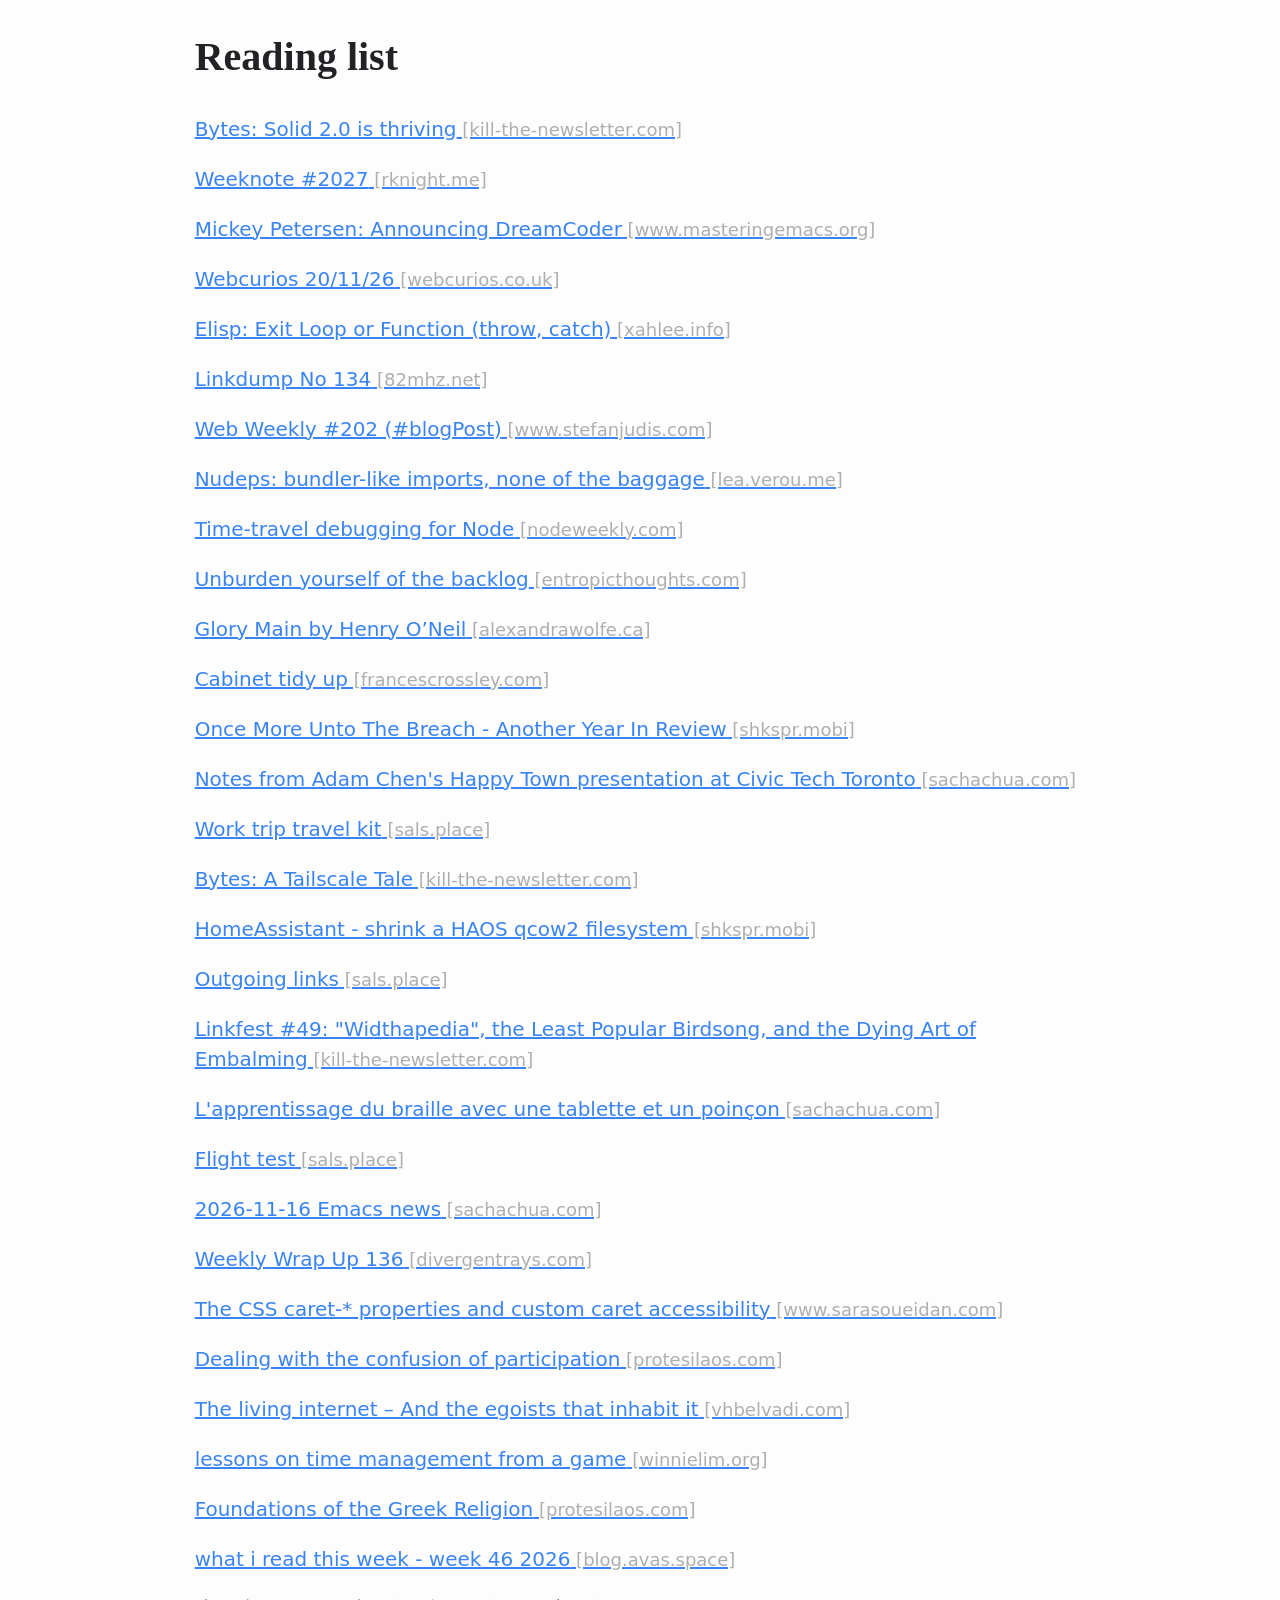
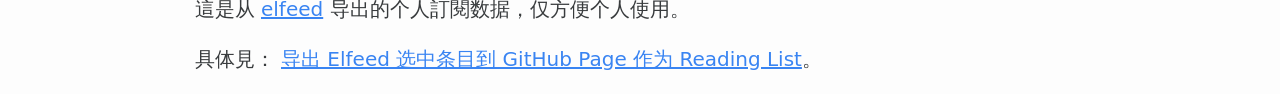
==== index.html @ 520bea1f "update reading list" ====
<!DOCTYPE html>
<html lang="en">
<head>
<!-- 2026-11-22 Sun 00:27 -->
<meta charset="utf-8">
<meta name="viewport" content="width=device-width, initial-scale=1">
<title>Reading list</title>
<meta name="author" content="SpikeLeung">
<meta name="generator" content="Org Mode">
<link rel="stylesheet" href="./main.css" />
</head>
<body class="h-entry">
<div id="content" class="content e-content">
<header>
<h1 class="title p-name">Reading list</h1>
</header><p data-host="kill-the-newsletter.com">
<a href="https://kill-the-newsletter.com/feeds/3hl5jx56nh55vdvwhoh1/entries/5x1cxa712y6iahmy4iqw1hbkxnh6uole3mcn7ac2.html" data-host="kill-the-newsletter.com">Bytes: Solid 2.0 is thriving</a>
</p>
<p data-host="rknight.me">
<a href="https://rknight.me/blog/weeknote-2027/" data-host="rknight.me">Weeknote #2027</a>
</p>
<p data-host="www.masteringemacs.org">
<a href="https://www.masteringemacs.org/article/announcing-dreamcoder?utm_source=newsletter&amp;utm_medium=rss" data-host="www.masteringemacs.org">Mickey Petersen: Announcing DreamCoder</a>
</p>
<p data-host="webcurios.co.uk">
<a href="https://webcurios.co.uk/webcurios-20-11-26/" data-host="webcurios.co.uk">Webcurios 20/11/26</a>
</p>
<p data-host="xahlee.info">
<a href="http://xahlee.info/emacs/emacs/blog.html" data-host="xahlee.info">Elisp: Exit Loop or Function (throw, catch)</a>
</p>
<p data-host="82mhz.net">
<a href="http://82mhz.net/posts/2026/11/linkdump-no-134/" data-host="82mhz.net">Linkdump No 134</a>
</p>
<p data-host="www.stefanjudis.com">
<a href="https://www.stefanjudis.com/blog/web-weekly-202/" data-host="www.stefanjudis.com">Web Weekly #202 (#blogPost)</a>
</p>
<p data-host="lea.verou.me">
<a href="https://lea.verou.me/blog/2026/nudeps/" data-host="lea.verou.me">Nudeps: bundler-like imports, none of the baggage</a>
</p>
<p data-host="nodeweekly.com">
<a href="https://nodeweekly.com/issues/648" data-host="nodeweekly.com">Time-travel debugging for Node</a>
</p>
<p data-host="entropicthoughts.com">
<a href="https://entropicthoughts.com/unburden-yourself-of-the-backlog" data-host="entropicthoughts.com">Unburden yourself of the backlog</a>
</p>
<p data-host="alexandrawolfe.ca">
<a href="https://alexandrawolfe.ca/posts/glory-main-by-henry-oneil" data-host="alexandrawolfe.ca">Glory Main by Henry O’Neil</a>
</p>
<p data-host="francescrossley.com">
<a href="https://francescrossley.com/cabinet-tidy-up/" data-host="francescrossley.com">Cabinet tidy up</a>
</p>
<p data-host="shkspr.mobi">
<a href="https://shkspr.mobi/blog/2026/11/once-more-unto-the-breach-another-year-in-review/" data-host="shkspr.mobi">Once More Unto The Breach - Another Year In Review</a>
</p>
<p data-host="sachachua.com">
<a href="https://sachachua.com/blog/2026/11/notes-from-adam-chen-s-happy-town-presentation-at-civic-tech-toronto/" data-host="sachachua.com">Notes from Adam Chen's Happy Town presentation at Civic Tech Toronto</a>
</p>
<p data-host="sals.place">
<a href="https://sals.place/blog/travel-kit/" data-host="sals.place">Work trip travel kit</a>
</p>
<p data-host="kill-the-newsletter.com">
<a href="https://kill-the-newsletter.com/feeds/3hl5jx56nh55vdvwhoh1/entries/64gxpbbhvpofccp5qnwluwwmjbmgqo1skks4rz2d.html" data-host="kill-the-newsletter.com">Bytes: A Tailscale Tale</a>
</p>
<p data-host="shkspr.mobi">
<a href="https://shkspr.mobi/blog/2026/11/homeassistant-shrink-a-haos-qcow2-filesystem/" data-host="shkspr.mobi">HomeAssistant - shrink a HAOS qcow2 filesystem</a>
</p>
<p data-host="sals.place">
<a href="https://sals.place/blog/outgoing-links/" data-host="sals.place">Outgoing links</a>
</p>
<p data-host="kill-the-newsletter.com">
<a href="https://kill-the-newsletter.com/feeds/3hl5jx56nh55vdvwhoh1/entries/q4ydluico4iup8qbkqp2cnyshdkumldkzavpqzbg.html" data-host="kill-the-newsletter.com">Linkfest #49: "Widthapedia", the Least Popular Birdsong, and the Dying Art of Embalming</a>
</p>
<p data-host="sachachua.com">
<a href="https://sachachua.com/blog/2026/11/l-apprentissage-du-braille-avec-une-tablette-et-un-poincon/" data-host="sachachua.com">L'apprentissage du braille avec une tablette et un poinçon</a>
</p>
<p data-host="sals.place">
<a href="https://sals.place/blog/flight-test/" data-host="sals.place">Flight test</a>
</p>
<p data-host="sachachua.com">
<a href="https://sachachua.com/blog/2026/11/2026-11-16-emacs-news/" data-host="sachachua.com">2026-11-16 Emacs news</a>
</p>
<p data-host="divergentrays.com">
<a href="https://divergentrays.com/blog/posts/2026-11-15-Weekly-Wrap-Up-136.html" data-host="divergentrays.com">Weekly Wrap Up 136</a>
</p>
<p data-host="www.sarasoueidan.com">
<a href="https://www.sarasoueidan.com/blog/caret-styling-accessibility/" data-host="www.sarasoueidan.com">The CSS caret-* properties and custom caret accessibility</a>
</p>
<p data-host="protesilaos.com">
<a href="https://protesilaos.com/commentary/2026-11-16-confusion-participation/" data-host="protesilaos.com">Dealing with the confusion of participation</a>
</p>
<p data-host="vhbelvadi.com">
<a href="https://vhbelvadi.com/the-living-internet" data-host="vhbelvadi.com">The living internet – And the egoists that inhabit it</a>
</p>
<p data-host="winnielim.org">
<a href="https://winnielim.org/journal/lessons-on-time-management-from-a-game/" data-host="winnielim.org">lessons on time management from a game</a>
</p>
<p data-host="protesilaos.com">
<a href="https://protesilaos.com/books/2026-11-15-foundations-greek-religion/" data-host="protesilaos.com">Foundations of the Greek Religion</a>
</p>
<p data-host="blog.avas.space">
<a href="https://blog.avas.space/what-i-read-46-2026/" data-host="blog.avas.space">what i read this week - week 46 2026</a>
</p>

<p>
這是从 <a href="https://github.com/emacs-elfeed/elfeed">elfeed</a> 导出的个人訂閱数据，仅方便个人使用。
</p>


<p>
具体見： <a href="https://taxodium.ink/export-elfeed-selected-entries-to-github-page-as-reading-list.html">导出 Elfeed 选中条目到 GitHub Page 作为 Reading List</a>。
</p>
</div>
</body>
</html>
---- main.css ----
/* Generated from src/colors.ts — do not edit by hand */

:root {
  --uchu-blue-1: oklch(89.66% 0.046 260.67);
  --uchu-blue-2: oklch(80.17% 0.091 258.88);
  --uchu-blue-3: oklch(70.94% 0.136 258.06);
  --uchu-blue-4: oklch(62.39% 0.181 258.33);
  --uchu-blue-5: oklch(54.87% 0.222 260.33);
  --uchu-blue-6: oklch(51.15% 0.204 260.17);
  --uchu-blue-7: oklch(47.36% 0.185 259.89);
  --uchu-blue-8: oklch(43.48% 0.17 260.2);
  --uchu-blue-9: oklch(39.53% 0.15 259.87);
  --uchu-gray-1: oklch(95.57% 0.003 286.35);
  --uchu-gray-2: oklch(92.04% 0.002 197.12);
  --uchu-gray-3: oklch(88.28% 0.003 286.34);
  --uchu-gray-4: oklch(84.68% 0.002 197.12);
  --uchu-gray-5: oklch(80.73% 0.002 247.84);
  --uchu-gray-6: oklch(75.03% 0.002 247.85);
  --uchu-gray-7: oklch(69.01% 0.003 286.32);
  --uchu-gray-8: oklch(63.12% 0.004 219.55);
  --uchu-gray-9: oklch(56.82% 0.004 247.89);
  --uchu-green-1: oklch(93.96% 0.05 148.74);
  --uchu-green-2: oklch(88.77% 0.096 147.71);
  --uchu-green-3: oklch(83.74% 0.139 146.57);
  --uchu-green-4: oklch(79.33% 0.179 145.62);
  --uchu-green-5: oklch(75.23% 0.209 144.64);
  --uchu-green-6: oklch(70.03% 0.194 144.71);
  --uchu-green-7: oklch(64.24% 0.175 144.92);
  --uchu-green-8: oklch(58.83% 0.158 145.05);
  --uchu-green-9: oklch(52.77% 0.138 145.41);
  --uchu-orange-1: oklch(93.83% 0.037 56.93);
  --uchu-orange-2: oklch(88.37% 0.072 55.8);
  --uchu-orange-3: oklch(83.56% 0.107 56.49);
  --uchu-orange-4: oklch(78.75% 0.141 54.32);
  --uchu-orange-5: oklch(74.61% 0.171 51.56);
  --uchu-orange-6: oklch(69.33% 0.157 52.18);
  --uchu-orange-7: oklch(63.8% 0.142 52.1);
  --uchu-orange-8: oklch(58.28% 0.128 52.2);
  --uchu-orange-9: oklch(52.49% 0.113 51.98);
  --uchu-pink-1: oklch(95.8% 0.023 354.27);
  --uchu-pink-2: oklch(92.14% 0.046 352.31);
  --uchu-pink-3: oklch(88.9% 0.066 354.39);
  --uchu-pink-4: oklch(85.43% 0.09 354.1);
  --uchu-pink-5: oklch(82.23% 0.112 355.33);
  --uchu-pink-6: oklch(76.37% 0.101 355.37);
  --uchu-pink-7: oklch(70.23% 0.092 354.96);
  --uchu-pink-8: oklch(64.11% 0.084 353.91);
  --uchu-pink-9: oklch(57.68% 0.074 353.14);
  --uchu-purple-1: oklch(89.1% 0.046 305.24);
  --uchu-purple-2: oklch(78.68% 0.091 305);
  --uchu-purple-3: oklch(68.5% 0.136 303.78);
  --uchu-purple-4: oklch(58.47% 0.181 302.06);
  --uchu-purple-5: oklch(49.39% 0.215 298.31);
  --uchu-purple-6: oklch(46.11% 0.198 298.4);
  --uchu-purple-7: oklch(42.77% 0.181 298.49);
  --uchu-purple-8: oklch(39.46% 0.164 298.29);
  --uchu-purple-9: oklch(36.01% 0.145 298.35);
  --uchu-red-1: oklch(88.98% 0.052 3.28);
  --uchu-red-2: oklch(78.78% 0.109 4.54);
  --uchu-red-3: oklch(69.86% 0.162 7.82);
  --uchu-red-4: oklch(62.73% 0.209 12.37);
  --uchu-red-5: oklch(58.63% 0.231 19.6);
  --uchu-red-6: oklch(54.41% 0.214 19.06);
  --uchu-red-7: oklch(49.95% 0.195 18.34);
  --uchu-red-8: oklch(45.8% 0.177 17.7);
  --uchu-red-9: oklch(41.17% 0.157 16.58);
  --uchu-yellow-1: oklch(97.05% 0.039 91.2);
  --uchu-yellow-2: oklch(95% 0.07 92.39);
  --uchu-yellow-3: oklch(92.76% 0.098 92.58);
  --uchu-yellow-4: oklch(90.92% 0.125 92.56);
  --uchu-yellow-5: oklch(89% 0.146 91.5);
  --uchu-yellow-6: oklch(82.39% 0.133 91.5);
  --uchu-yellow-7: oklch(75.84% 0.122 92.21);
  --uchu-yellow-8: oklch(69.14% 0.109 91.04);
  --uchu-yellow-9: oklch(62.29% 0.097 91.9);
  --uchu-yin-1: oklch(91.87% 0.003 264.54);
  --uchu-yin-2: oklch(84.61% 0.004 286.31);
  --uchu-yin-3: oklch(76.89% 0.004 247.87);
  --uchu-yin-4: oklch(69.17% 0.004 247.88);
  --uchu-yin-5: oklch(61.01% 0.005 271.34);
  --uchu-yin-6: oklch(52.79% 0.005 271.32);
  --uchu-yin-7: oklch(43.87% 0.005 271.3);
  --uchu-yin-8: oklch(35.02% 0.005 236.66);
  --uchu-yin-9: oklch(25.11% 0.006 258.36);
  --uchu-yang: oklch(99.4% 0 0);
  --uchu-yin: oklch(14.38% 0.007 256.88);
}

/* ---------- Light mode (default) ---------- */
:root {
  --bg: var(--uchu-yang);
  --text: var(--uchu-yin-8);
  --title: var(--uchu-yin-9);
  --link: var(--uchu-blue-4);
  --link-visited: var(--uchu-gray-6);
  --host: var(--uchu-purple-3);
}

/* ---------- Dark mode ---------- */
@media (prefers-color-scheme: dark) {
  :root {
    --bg: var(--uchu-yin-8);
    --text: var(--uchu-gray-1);
    --title: var(--uchu-pink-4);
    --link: var(--uchu-pink-5);
    --link-visited: var(--uchu-gray-6);
    --host: var(--uchu-purple-2);
  }
}

/* ---------- Apply variables ---------- */

html {
  color-scheme: light dark;
}

body {
  font-family: system-ui;
  font-size: 1.25rem;
  line-height: 1.5;
  background-color: var(--bg);
  color: var(--text);
  word-break: break-word;
}

@media screen and (width <= 400px) {
  :where(ol,ul) {
    padding-inline-start: 1rem;
  }
}

li {
  margin-block: 1.25rem;
}

body {
  max-width: min(70ch, 100% - 4rem);
  margin-inline: auto;
}

h1, h2, h3, h4, h5, h6 {
  color: var(--title);
  font-family: cursive;
}

a {
  color: var(--link);
  font-weight: 400;


  &:visited {
    color: var(--link-visited);
  }
}

a[data-host]::after {
  content: " [" attr(data-host) "]";
  color: var(--link-visited);
  font-weight: 150;
  font-size: .9em;
}
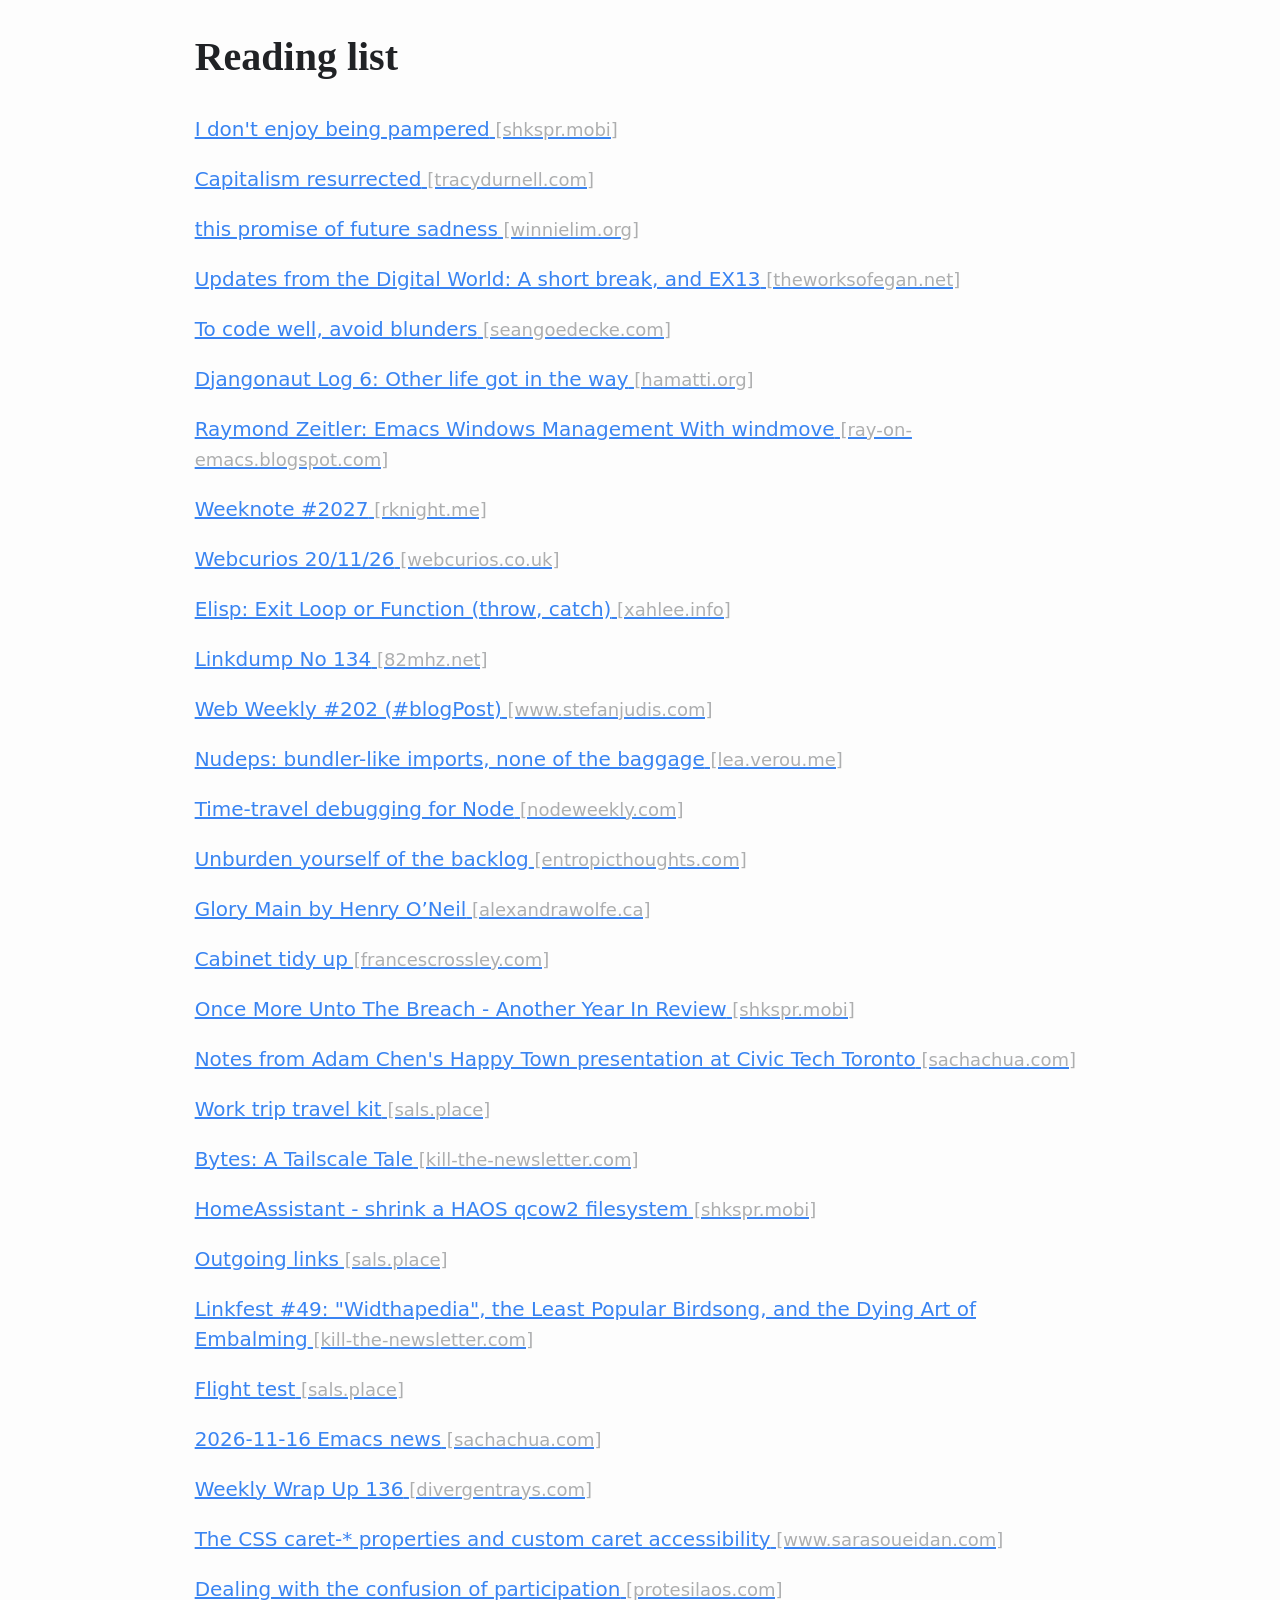
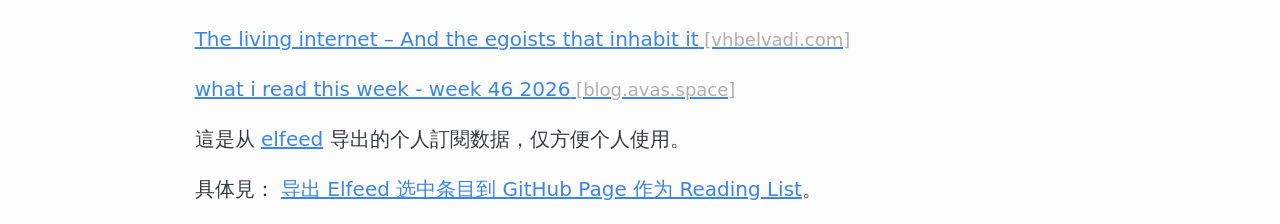
==== commit 865264f3: "update reading list" ====
--- a/index.html
+++ b/index.html
@@ -1,7 +1,7 @@
 <!DOCTYPE html>
 <html lang="en">
 <head>
-<!-- 2026-11-22 Sun 00:27 -->
+<!-- 2026-11-22 Sun 23:47 -->
 <meta charset="utf-8">
 <meta name="viewport" content="width=device-width, initial-scale=1">
 <title>Reading list</title>
@@ -13,14 +13,29 @@
 <div id="content" class="content e-content">
 <header>
 <h1 class="title p-name">Reading list</h1>
-</header><p data-host="kill-the-newsletter.com">
-<a href="https://kill-the-newsletter.com/feeds/3hl5jx56nh55vdvwhoh1/entries/5x1cxa712y6iahmy4iqw1hbkxnh6uole3mcn7ac2.html" data-host="kill-the-newsletter.com">Bytes: Solid 2.0 is thriving</a>
+</header><p data-host="shkspr.mobi">
+<a href="https://shkspr.mobi/blog/2026/11/i-dont-enjoy-being-pampered/" data-host="shkspr.mobi">I don't enjoy being pampered</a>
+</p>
+<p data-host="tracydurnell.com">
+<a href="https://tracydurnell.com/2026/11/21/capitalism-resurrected/" data-host="tracydurnell.com">Capitalism resurrected</a>
+</p>
+<p data-host="winnielim.org">
+<a href="https://winnielim.org/journal/this-promise-of-future-sadness/" data-host="winnielim.org">this promise of future sadness</a>
+</p>
+<p data-host="theworksofegan.net">
+<a href="https://theworksofegan.net/posts/2026-11-21-updates-from-the-digital-world-ex13/" data-host="theworksofegan.net">Updates from the Digital World: A short break, and EX13</a>
+</p>
+<p data-host="seangoedecke.com">
+<a href="https://seangoedecke.com/to-code-well-avoid-blunders/" data-host="seangoedecke.com">To code well, avoid blunders</a>
+</p>
+<p data-host="hamatti.org">
+<a href="https://hamatti.org/posts/djangonaut-log-6-other-life-got-in-the-way/" data-host="hamatti.org">Djangonaut Log 6: Other life got in the way</a>
+</p>
+<p data-host="ray-on-emacs.blogspot.com">
+<a href="https://ray-on-emacs.blogspot.com/2026/11/emacs-windows-management-with-windmove.html" data-host="ray-on-emacs.blogspot.com">Raymond Zeitler: Emacs Windows Management With windmove</a>
 </p>
 <p data-host="rknight.me">
 <a href="https://rknight.me/blog/weeknote-2027/" data-host="rknight.me">Weeknote #2027</a>
-</p>
-<p data-host="www.masteringemacs.org">
-<a href="https://www.masteringemacs.org/article/announcing-dreamcoder?utm_source=newsletter&amp;utm_medium=rss" data-host="www.masteringemacs.org">Mickey Petersen: Announcing DreamCoder</a>
 </p>
 <p data-host="webcurios.co.uk">
 <a href="https://webcurios.co.uk/webcurios-20-11-26/" data-host="webcurios.co.uk">Webcurios 20/11/26</a>
@@ -70,9 +85,6 @@
 <p data-host="kill-the-newsletter.com">
 <a href="https://kill-the-newsletter.com/feeds/3hl5jx56nh55vdvwhoh1/entries/q4ydluico4iup8qbkqp2cnyshdkumldkzavpqzbg.html" data-host="kill-the-newsletter.com">Linkfest #49: "Widthapedia", the Least Popular Birdsong, and the Dying Art of Embalming</a>
 </p>
-<p data-host="sachachua.com">
-<a href="https://sachachua.com/blog/2026/11/l-apprentissage-du-braille-avec-une-tablette-et-un-poincon/" data-host="sachachua.com">L'apprentissage du braille avec une tablette et un poinçon</a>
-</p>
 <p data-host="sals.place">
 <a href="https://sals.place/blog/flight-test/" data-host="sals.place">Flight test</a>
 </p>
@@ -91,12 +103,6 @@
 <p data-host="vhbelvadi.com">
 <a href="https://vhbelvadi.com/the-living-internet" data-host="vhbelvadi.com">The living internet – And the egoists that inhabit it</a>
 </p>
-<p data-host="winnielim.org">
-<a href="https://winnielim.org/journal/lessons-on-time-management-from-a-game/" data-host="winnielim.org">lessons on time management from a game</a>
-</p>
-<p data-host="protesilaos.com">
-<a href="https://protesilaos.com/books/2026-11-15-foundations-greek-religion/" data-host="protesilaos.com">Foundations of the Greek Religion</a>
-</p>
 <p data-host="blog.avas.space">
 <a href="https://blog.avas.space/what-i-read-46-2026/" data-host="blog.avas.space">what i read this week - week 46 2026</a>
 </p>
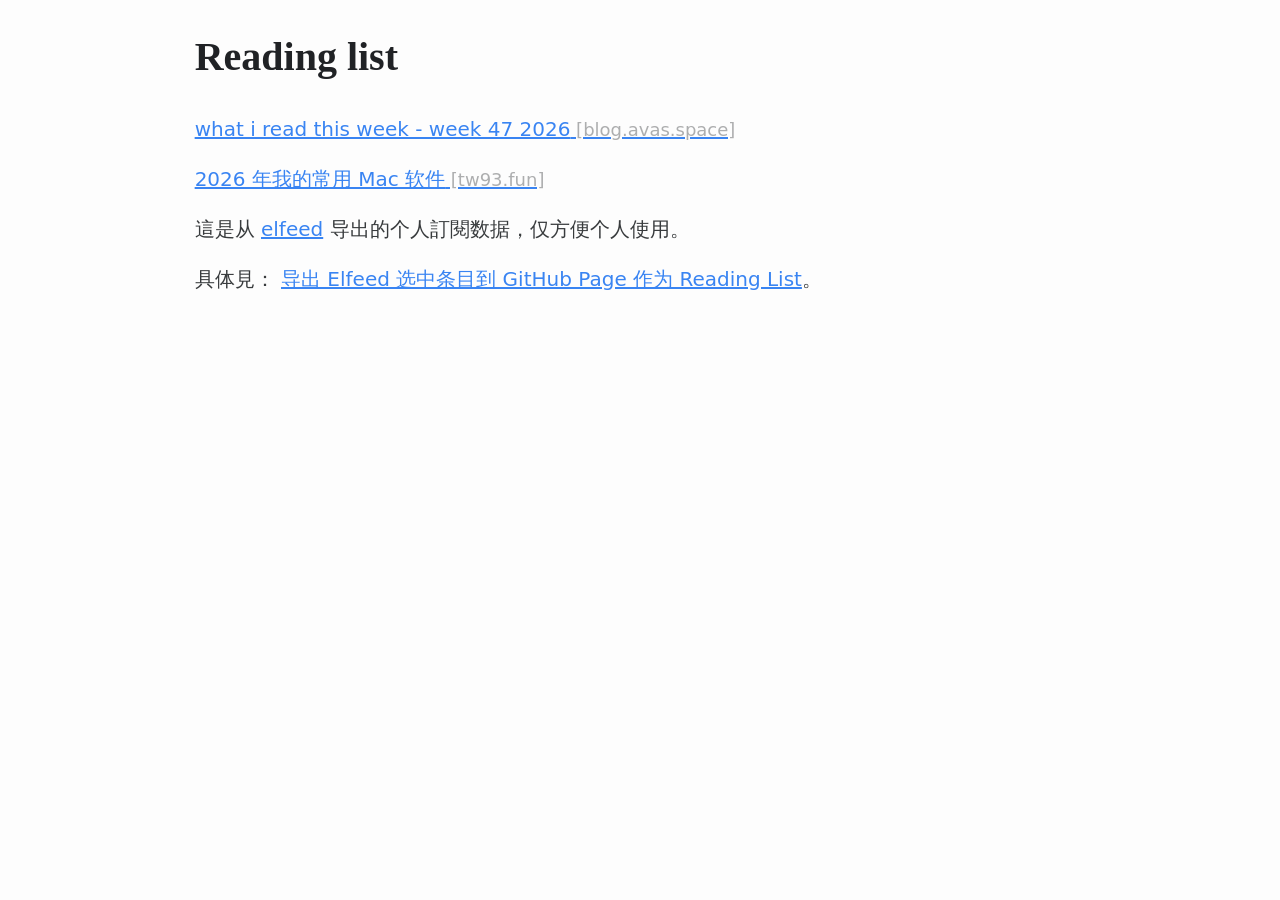
==== commit 8055bb61: "update reading list" ====
--- a/index.html
+++ b/index.html
@@ -1,7 +1,7 @@
 <!DOCTYPE html>
 <html lang="en">
 <head>
-<!-- 2026-11-22 Sun 23:47 -->
+<!-- 2026-11-23 Mon 22:57 -->
 <meta charset="utf-8">
 <meta name="viewport" content="width=device-width, initial-scale=1">
 <title>Reading list</title>
@@ -13,98 +13,11 @@
 <div id="content" class="content e-content">
 <header>
 <h1 class="title p-name">Reading list</h1>
-</header><p data-host="shkspr.mobi">
-<a href="https://shkspr.mobi/blog/2026/11/i-dont-enjoy-being-pampered/" data-host="shkspr.mobi">I don't enjoy being pampered</a>
+</header><p data-host="blog.avas.space">
+<a href="https://blog.avas.space/what-i-read-47-2026/" data-host="blog.avas.space">what i read this week - week 47 2026</a>
 </p>
-<p data-host="tracydurnell.com">
-<a href="https://tracydurnell.com/2026/11/21/capitalism-resurrected/" data-host="tracydurnell.com">Capitalism resurrected</a>
-</p>
-<p data-host="winnielim.org">
-<a href="https://winnielim.org/journal/this-promise-of-future-sadness/" data-host="winnielim.org">this promise of future sadness</a>
-</p>
-<p data-host="theworksofegan.net">
-<a href="https://theworksofegan.net/posts/2026-11-21-updates-from-the-digital-world-ex13/" data-host="theworksofegan.net">Updates from the Digital World: A short break, and EX13</a>
-</p>
-<p data-host="seangoedecke.com">
-<a href="https://seangoedecke.com/to-code-well-avoid-blunders/" data-host="seangoedecke.com">To code well, avoid blunders</a>
-</p>
-<p data-host="hamatti.org">
-<a href="https://hamatti.org/posts/djangonaut-log-6-other-life-got-in-the-way/" data-host="hamatti.org">Djangonaut Log 6: Other life got in the way</a>
-</p>
-<p data-host="ray-on-emacs.blogspot.com">
-<a href="https://ray-on-emacs.blogspot.com/2026/11/emacs-windows-management-with-windmove.html" data-host="ray-on-emacs.blogspot.com">Raymond Zeitler: Emacs Windows Management With windmove</a>
-</p>
-<p data-host="rknight.me">
-<a href="https://rknight.me/blog/weeknote-2027/" data-host="rknight.me">Weeknote #2027</a>
-</p>
-<p data-host="webcurios.co.uk">
-<a href="https://webcurios.co.uk/webcurios-20-11-26/" data-host="webcurios.co.uk">Webcurios 20/11/26</a>
-</p>
-<p data-host="xahlee.info">
-<a href="http://xahlee.info/emacs/emacs/blog.html" data-host="xahlee.info">Elisp: Exit Loop or Function (throw, catch)</a>
-</p>
-<p data-host="82mhz.net">
-<a href="http://82mhz.net/posts/2026/11/linkdump-no-134/" data-host="82mhz.net">Linkdump No 134</a>
-</p>
-<p data-host="www.stefanjudis.com">
-<a href="https://www.stefanjudis.com/blog/web-weekly-202/" data-host="www.stefanjudis.com">Web Weekly #202 (#blogPost)</a>
-</p>
-<p data-host="lea.verou.me">
-<a href="https://lea.verou.me/blog/2026/nudeps/" data-host="lea.verou.me">Nudeps: bundler-like imports, none of the baggage</a>
-</p>
-<p data-host="nodeweekly.com">
-<a href="https://nodeweekly.com/issues/648" data-host="nodeweekly.com">Time-travel debugging for Node</a>
-</p>
-<p data-host="entropicthoughts.com">
-<a href="https://entropicthoughts.com/unburden-yourself-of-the-backlog" data-host="entropicthoughts.com">Unburden yourself of the backlog</a>
-</p>
-<p data-host="alexandrawolfe.ca">
-<a href="https://alexandrawolfe.ca/posts/glory-main-by-henry-oneil" data-host="alexandrawolfe.ca">Glory Main by Henry O’Neil</a>
-</p>
-<p data-host="francescrossley.com">
-<a href="https://francescrossley.com/cabinet-tidy-up/" data-host="francescrossley.com">Cabinet tidy up</a>
-</p>
-<p data-host="shkspr.mobi">
-<a href="https://shkspr.mobi/blog/2026/11/once-more-unto-the-breach-another-year-in-review/" data-host="shkspr.mobi">Once More Unto The Breach - Another Year In Review</a>
-</p>
-<p data-host="sachachua.com">
-<a href="https://sachachua.com/blog/2026/11/notes-from-adam-chen-s-happy-town-presentation-at-civic-tech-toronto/" data-host="sachachua.com">Notes from Adam Chen's Happy Town presentation at Civic Tech Toronto</a>
-</p>
-<p data-host="sals.place">
-<a href="https://sals.place/blog/travel-kit/" data-host="sals.place">Work trip travel kit</a>
-</p>
-<p data-host="kill-the-newsletter.com">
-<a href="https://kill-the-newsletter.com/feeds/3hl5jx56nh55vdvwhoh1/entries/64gxpbbhvpofccp5qnwluwwmjbmgqo1skks4rz2d.html" data-host="kill-the-newsletter.com">Bytes: A Tailscale Tale</a>
-</p>
-<p data-host="shkspr.mobi">
-<a href="https://shkspr.mobi/blog/2026/11/homeassistant-shrink-a-haos-qcow2-filesystem/" data-host="shkspr.mobi">HomeAssistant - shrink a HAOS qcow2 filesystem</a>
-</p>
-<p data-host="sals.place">
-<a href="https://sals.place/blog/outgoing-links/" data-host="sals.place">Outgoing links</a>
-</p>
-<p data-host="kill-the-newsletter.com">
-<a href="https://kill-the-newsletter.com/feeds/3hl5jx56nh55vdvwhoh1/entries/q4ydluico4iup8qbkqp2cnyshdkumldkzavpqzbg.html" data-host="kill-the-newsletter.com">Linkfest #49: "Widthapedia", the Least Popular Birdsong, and the Dying Art of Embalming</a>
-</p>
-<p data-host="sals.place">
-<a href="https://sals.place/blog/flight-test/" data-host="sals.place">Flight test</a>
-</p>
-<p data-host="sachachua.com">
-<a href="https://sachachua.com/blog/2026/11/2026-11-16-emacs-news/" data-host="sachachua.com">2026-11-16 Emacs news</a>
-</p>
-<p data-host="divergentrays.com">
-<a href="https://divergentrays.com/blog/posts/2026-11-15-Weekly-Wrap-Up-136.html" data-host="divergentrays.com">Weekly Wrap Up 136</a>
-</p>
-<p data-host="www.sarasoueidan.com">
-<a href="https://www.sarasoueidan.com/blog/caret-styling-accessibility/" data-host="www.sarasoueidan.com">The CSS caret-* properties and custom caret accessibility</a>
-</p>
-<p data-host="protesilaos.com">
-<a href="https://protesilaos.com/commentary/2026-11-16-confusion-participation/" data-host="protesilaos.com">Dealing with the confusion of participation</a>
-</p>
-<p data-host="vhbelvadi.com">
-<a href="https://vhbelvadi.com/the-living-internet" data-host="vhbelvadi.com">The living internet – And the egoists that inhabit it</a>
-</p>
-<p data-host="blog.avas.space">
-<a href="https://blog.avas.space/what-i-read-46-2026/" data-host="blog.avas.space">what i read this week - week 46 2026</a>
+<p data-host="tw93.fun">
+<a href="https://tw93.fun/2026-11-23/mac-apps.html" data-host="tw93.fun">2026 年我的常用 Mac 软件</a>
 </p>
 
 <p>
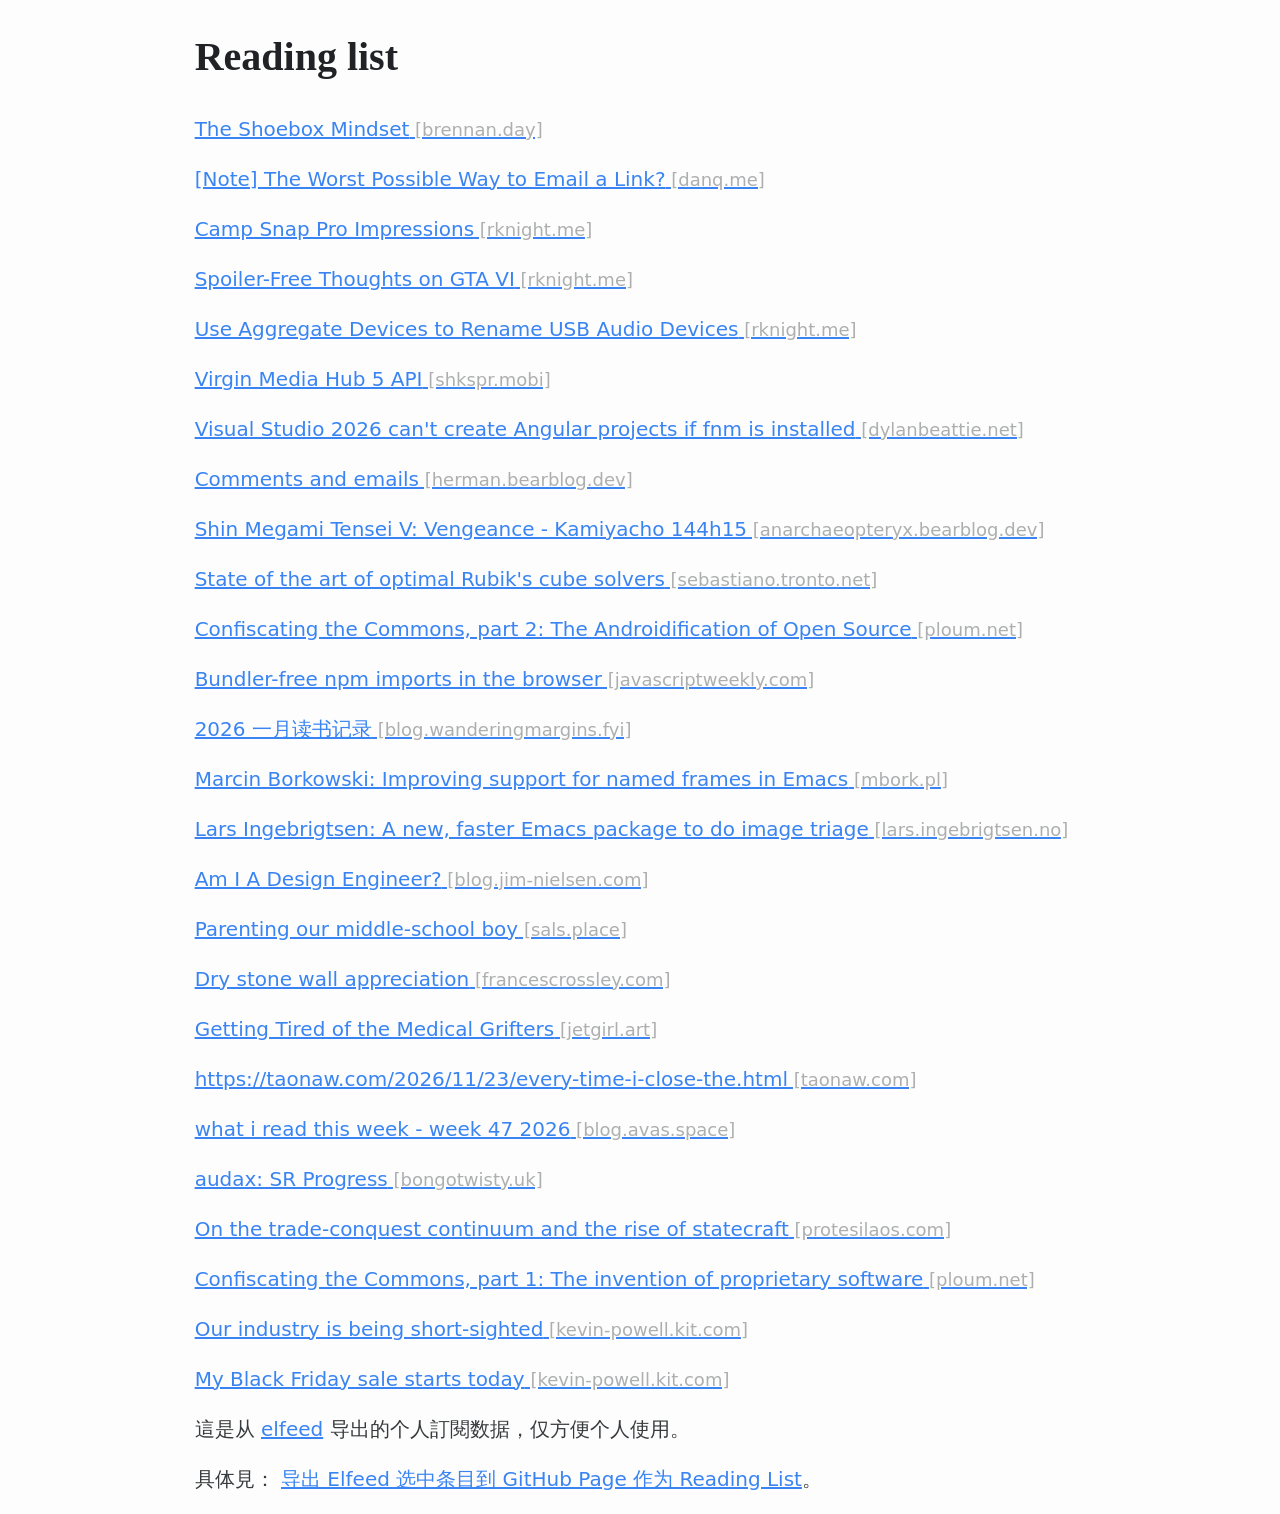
==== commit dc174a44: "update reading list" ====
--- a/index.html
+++ b/index.html
@@ -1,7 +1,7 @@
 <!DOCTYPE html>
 <html lang="en">
 <head>
-<!-- 2026-11-23 Mon 22:57 -->
+<!-- 2026-11-24 Tue 22:02 -->
 <meta charset="utf-8">
 <meta name="viewport" content="width=device-width, initial-scale=1">
 <title>Reading list</title>
@@ -13,11 +13,83 @@
 <div id="content" class="content e-content">
 <header>
 <h1 class="title p-name">Reading list</h1>
-</header><p data-host="blog.avas.space">
+</header><p data-host="brennan.day">
+<a href="https://brennan.day/the-shoebox-mindset/" data-host="brennan.day">The Shoebox Mindset</a>
+</p>
+<p data-host="danq.me">
+<a href="https://danq.me/2026/11/24/worst-way-to-email-a-link/" data-host="danq.me">[Note] The Worst Possible Way to Email a Link?</a>
+</p>
+<p data-host="rknight.me">
+<a href="https://rknight.me/blog/camp-snap-pro-impressions/" data-host="rknight.me">Camp Snap Pro Impressions</a>
+</p>
+<p data-host="rknight.me">
+<a href="https://rknight.me/blog/spoilerfree-thoughts-on-gta-vi/" data-host="rknight.me">Spoiler-Free Thoughts on GTA VI</a>
+</p>
+<p data-host="rknight.me">
+<a href="https://rknight.me/blog/use-aggregate-devices-to-rename-usb-audio-devices/" data-host="rknight.me">Use Aggregate Devices to Rename USB Audio Devices</a>
+</p>
+<p data-host="shkspr.mobi">
+<a href="https://shkspr.mobi/blog/2026/11/virgin-media-hub-5-api/" data-host="shkspr.mobi">Virgin Media Hub 5 API</a>
+</p>
+<p data-host="dylanbeattie.net">
+<a href="https://dylanbeattie.net/2026/11/24/visual-studio-2026-can-t-create-angular-projects-if-fnm-is-installed.html" data-host="dylanbeattie.net">Visual Studio 2026 can't create Angular projects if fnm is installed</a>
+</p>
+<p data-host="herman.bearblog.dev">
+<a href="https://herman.bearblog.dev/comments-and-emails/" data-host="herman.bearblog.dev">Comments and emails</a>
+</p>
+<p data-host="anarchaeopteryx.bearblog.dev">
+<a href="https://anarchaeopteryx.bearblog.dev/2026-11-23-smtvv/" data-host="anarchaeopteryx.bearblog.dev">Shin Megami Tensei V: Vengeance - Kamiyacho 144h15</a>
+</p>
+<p data-host="sebastiano.tronto.net">
+<a href="https://sebastiano.tronto.net/blog/2026-11-24-cube-solvers" data-host="sebastiano.tronto.net">State of the art of optimal Rubik's cube solvers</a>
+</p>
+<p data-host="ploum.net">
+<a href="https://ploum.net/2026-11-24-androidification.html" data-host="ploum.net">Confiscating the Commons, part 2: The Androidification of Open Source</a>
+</p>
+<p data-host="javascriptweekly.com">
+<a href="https://javascriptweekly.com/issues/812" data-host="javascriptweekly.com">Bundler-free npm imports in the browser</a>
+</p>
+<p data-host="blog.wanderingmargins.fyi">
+<a href="https://blog.wanderingmargins.fyi/posts/readinglog-202601/" data-host="blog.wanderingmargins.fyi">2026 一月读书记录</a>
+</p>
+<p data-host="mbork.pl">
+<a href="https://mbork.pl/2026-11-23_Improving_support_for_named_frames_in_Emacs" data-host="mbork.pl">Marcin Borkowski: Improving support for named frames in Emacs</a>
+</p>
+<p data-host="lars.ingebrigtsen.no">
+<a href="https://lars.ingebrigtsen.no/2026/11/23/a-new-faster-emacs-package-to-do-image-triage/" data-host="lars.ingebrigtsen.no">Lars Ingebrigtsen: A new, faster Emacs package to do image triage</a>
+</p>
+<p data-host="blog.jim-nielsen.com">
+<a href="https://blog.jim-nielsen.com/2026/am-i-a-design-engineer/" data-host="blog.jim-nielsen.com">Am I A Design Engineer?</a>
+</p>
+<p data-host="sals.place">
+<a href="https://sals.place/blog/parenting-middle-school-boy/" data-host="sals.place">Parenting our middle-school boy</a>
+</p>
+<p data-host="francescrossley.com">
+<a href="https://francescrossley.com/dry-stone-wall-appreciation/" data-host="francescrossley.com">Dry stone wall appreciation</a>
+</p>
+<p data-host="jetgirl.art">
+<a href="https://jetgirl.art/getting-tired-of-the-medical-grifters/" data-host="jetgirl.art">Getting Tired of the Medical Grifters</a>
+</p>
+<p data-host="taonaw.com">
+<a href="https://taonaw.com/2026/11/23/every-time-i-close-the.html" data-host="taonaw.com">https://taonaw.com/2026/11/23/every-time-i-close-the.html</a>
+</p>
+<p data-host="blog.avas.space">
 <a href="https://blog.avas.space/what-i-read-47-2026/" data-host="blog.avas.space">what i read this week - week 47 2026</a>
 </p>
-<p data-host="tw93.fun">
-<a href="https://tw93.fun/2026-11-23/mac-apps.html" data-host="tw93.fun">2026 年我的常用 Mac 软件</a>
+<p data-host="bongotwisty.uk">
+<a href="https://bongotwisty.uk/november_2026_sr_progress/" data-host="bongotwisty.uk">audax: SR Progress</a>
+</p>
+<p data-host="protesilaos.com">
+<a href="https://protesilaos.com/politics/2026-11-23-trade-conquest-continuum-statecraft/" data-host="protesilaos.com">On the trade-conquest continuum and the rise of statecraft</a>
+</p>
+<p data-host="ploum.net">
+<a href="https://ploum.net/2026-11-23-invention_proprietary_software.html" data-host="ploum.net">Confiscating the Commons, part 1: The invention of proprietary software</a>
+</p>
+<p data-host="kevin-powell.kit.com">
+<a href="https://kevin-powell.kit.com/posts/our-industry-is-being-short-sighted" data-host="kevin-powell.kit.com">Our industry is being short-sighted</a>
+</p>
+<p data-host="kevin-powell.kit.com">
+<a href="https://kevin-powell.kit.com/posts/my-black-friday-sale-starts-today" data-host="kevin-powell.kit.com">My Black Friday sale starts today</a>
 </p>
 
 <p>
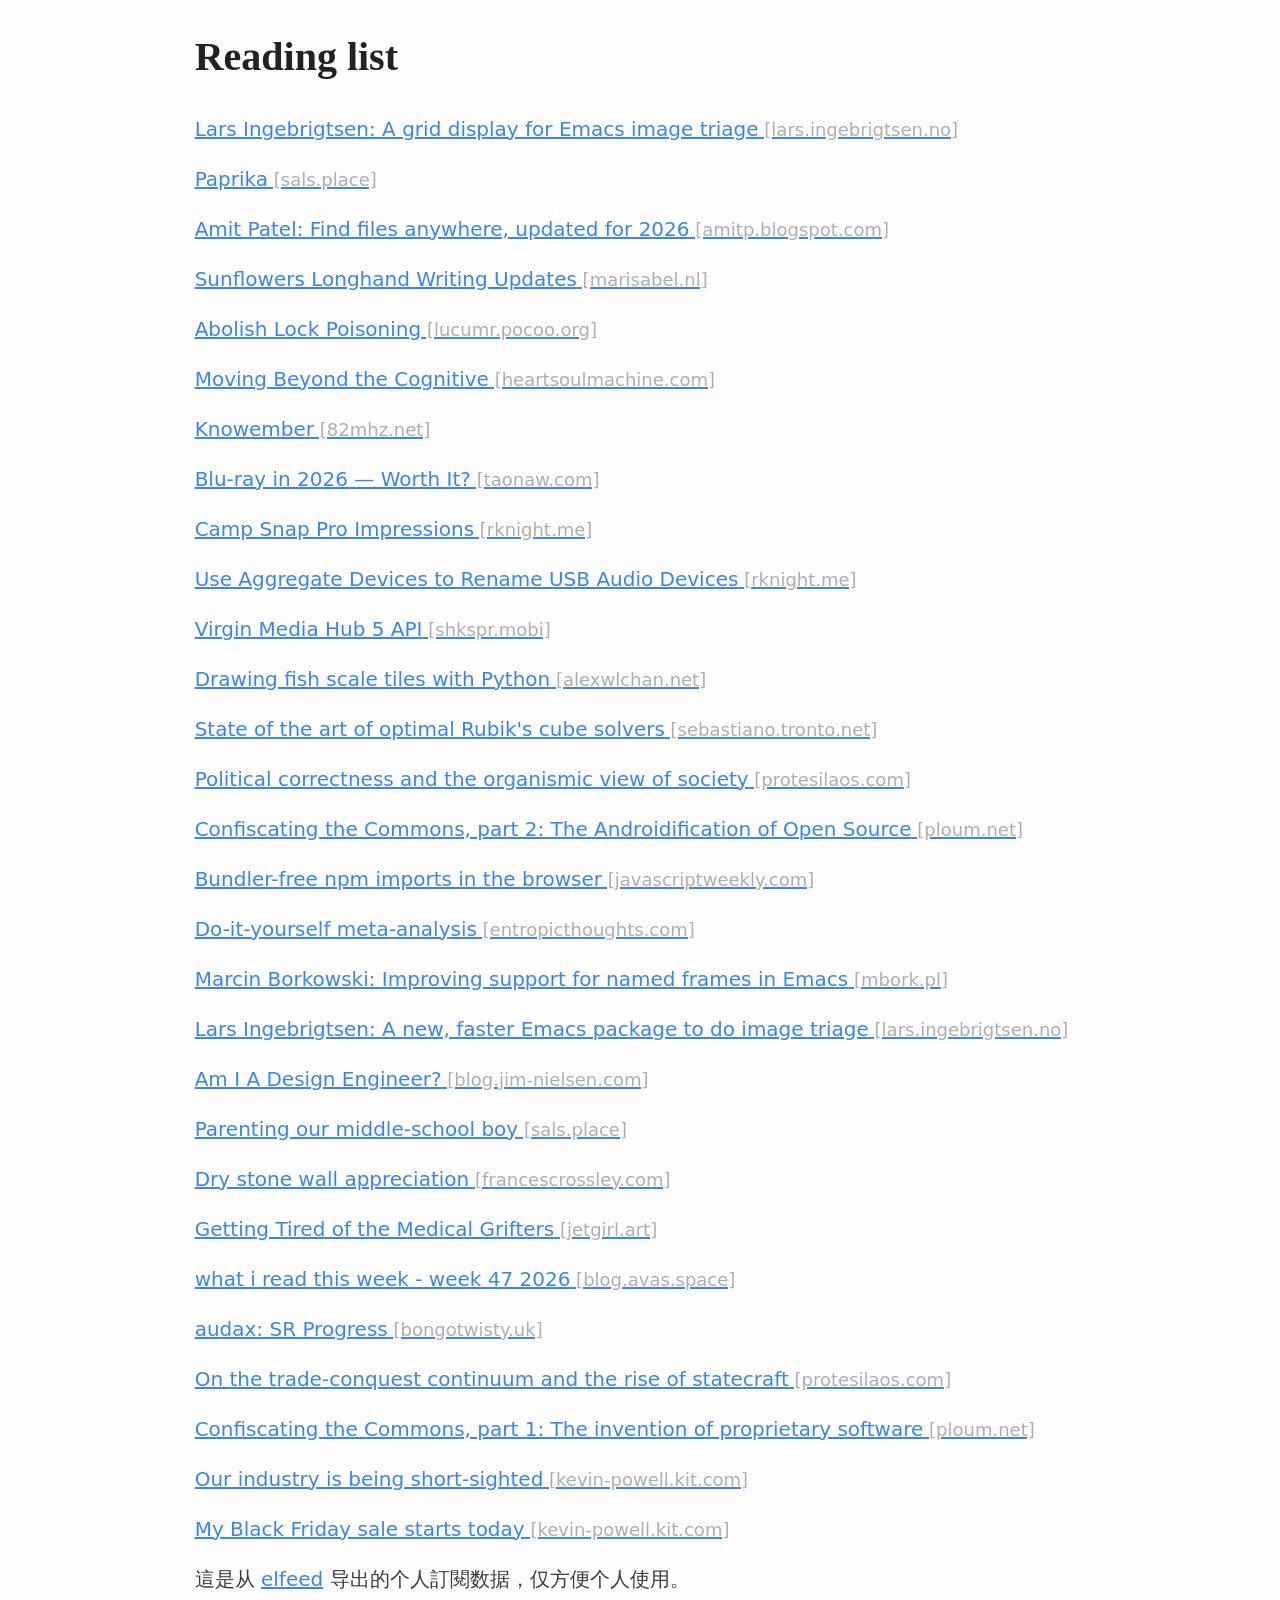
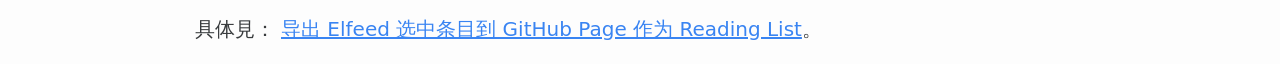
==== commit b7e95ed4: "update reading list" ====
--- a/index.html
+++ b/index.html
@@ -1,7 +1,7 @@
 <!DOCTYPE html>
 <html lang="en">
 <head>
-<!-- 2026-11-24 Tue 22:02 -->
+<!-- 2026-11-25 Wed 21:46 -->
 <meta charset="utf-8">
 <meta name="viewport" content="width=device-width, initial-scale=1">
 <title>Reading list</title>
@@ -13,17 +13,32 @@
 <div id="content" class="content e-content">
 <header>
 <h1 class="title p-name">Reading list</h1>
-</header><p data-host="brennan.day">
-<a href="https://brennan.day/the-shoebox-mindset/" data-host="brennan.day">The Shoebox Mindset</a>
+</header><p data-host="lars.ingebrigtsen.no">
+<a href="https://lars.ingebrigtsen.no/2026/11/25/a-grid-display-for-emacs-image-triage/" data-host="lars.ingebrigtsen.no">Lars Ingebrigtsen: A grid display for Emacs image triage</a>
 </p>
-<p data-host="danq.me">
-<a href="https://danq.me/2026/11/24/worst-way-to-email-a-link/" data-host="danq.me">[Note] The Worst Possible Way to Email a Link?</a>
+<p data-host="sals.place">
+<a href="https://sals.place/blog/paprika-again/" data-host="sals.place">Paprika</a>
+</p>
+<p data-host="amitp.blogspot.com">
+<a href="https://amitp.blogspot.com/2026/11/find-files-anywhere-updated-for-2026.html" data-host="amitp.blogspot.com">Amit Patel: Find files anywhere, updated for 2026</a>
+</p>
+<p data-host="marisabel.nl">
+<a href="https://marisabel.nl/public/blog/Sunflowers_Longhand_Writing_Updates" data-host="marisabel.nl">Sunflowers Longhand Writing Updates</a>
+</p>
+<p data-host="lucumr.pocoo.org">
+<a href="https://lucumr.pocoo.org/2026/11/25/poisoning/" data-host="lucumr.pocoo.org">Abolish Lock Poisoning</a>
+</p>
+<p data-host="heartsoulmachine.com">
+<a href="https://heartsoulmachine.com/blog/2026/11-25-moving-beyond-the-cognitive/" data-host="heartsoulmachine.com">Moving Beyond the Cognitive</a>
+</p>
+<p data-host="82mhz.net">
+<a href="http://82mhz.net/posts/2026/11/knowember/" data-host="82mhz.net">Knowember</a>
+</p>
+<p data-host="taonaw.com">
+<a href="https://taonaw.com/2026/11/24/bluray-in-worth-it.html" data-host="taonaw.com">Blu-ray in 2026 — Worth It?</a>
 </p>
 <p data-host="rknight.me">
 <a href="https://rknight.me/blog/camp-snap-pro-impressions/" data-host="rknight.me">Camp Snap Pro Impressions</a>
-</p>
-<p data-host="rknight.me">
-<a href="https://rknight.me/blog/spoilerfree-thoughts-on-gta-vi/" data-host="rknight.me">Spoiler-Free Thoughts on GTA VI</a>
 </p>
 <p data-host="rknight.me">
 <a href="https://rknight.me/blog/use-aggregate-devices-to-rename-usb-audio-devices/" data-host="rknight.me">Use Aggregate Devices to Rename USB Audio Devices</a>
@@ -31,17 +46,14 @@
 <p data-host="shkspr.mobi">
 <a href="https://shkspr.mobi/blog/2026/11/virgin-media-hub-5-api/" data-host="shkspr.mobi">Virgin Media Hub 5 API</a>
 </p>
-<p data-host="dylanbeattie.net">
-<a href="https://dylanbeattie.net/2026/11/24/visual-studio-2026-can-t-create-angular-projects-if-fnm-is-installed.html" data-host="dylanbeattie.net">Visual Studio 2026 can't create Angular projects if fnm is installed</a>
-</p>
-<p data-host="herman.bearblog.dev">
-<a href="https://herman.bearblog.dev/comments-and-emails/" data-host="herman.bearblog.dev">Comments and emails</a>
-</p>
-<p data-host="anarchaeopteryx.bearblog.dev">
-<a href="https://anarchaeopteryx.bearblog.dev/2026-11-23-smtvv/" data-host="anarchaeopteryx.bearblog.dev">Shin Megami Tensei V: Vengeance - Kamiyacho 144h15</a>
+<p data-host="alexwlchan.net">
+<a href="https://alexwlchan.net/2026/fish-scale-tiles/" data-host="alexwlchan.net">Drawing fish scale tiles with Python</a>
 </p>
 <p data-host="sebastiano.tronto.net">
 <a href="https://sebastiano.tronto.net/blog/2026-11-24-cube-solvers" data-host="sebastiano.tronto.net">State of the art of optimal Rubik's cube solvers</a>
+</p>
+<p data-host="protesilaos.com">
+<a href="https://protesilaos.com/politics/2026-11-24-political-correctness-organismic-society/" data-host="protesilaos.com">Political correctness and the organismic view of society</a>
 </p>
 <p data-host="ploum.net">
 <a href="https://ploum.net/2026-11-24-androidification.html" data-host="ploum.net">Confiscating the Commons, part 2: The Androidification of Open Source</a>
@@ -49,8 +61,8 @@
 <p data-host="javascriptweekly.com">
 <a href="https://javascriptweekly.com/issues/812" data-host="javascriptweekly.com">Bundler-free npm imports in the browser</a>
 </p>
-<p data-host="blog.wanderingmargins.fyi">
-<a href="https://blog.wanderingmargins.fyi/posts/readinglog-202601/" data-host="blog.wanderingmargins.fyi">2026 一月读书记录</a>
+<p data-host="entropicthoughts.com">
+<a href="https://entropicthoughts.com/diy-meta-analysis" data-host="entropicthoughts.com">Do-it-yourself meta-analysis</a>
 </p>
 <p data-host="mbork.pl">
 <a href="https://mbork.pl/2026-11-23_Improving_support_for_named_frames_in_Emacs" data-host="mbork.pl">Marcin Borkowski: Improving support for named frames in Emacs</a>
@@ -69,9 +81,6 @@
 </p>
 <p data-host="jetgirl.art">
 <a href="https://jetgirl.art/getting-tired-of-the-medical-grifters/" data-host="jetgirl.art">Getting Tired of the Medical Grifters</a>
-</p>
-<p data-host="taonaw.com">
-<a href="https://taonaw.com/2026/11/23/every-time-i-close-the.html" data-host="taonaw.com">https://taonaw.com/2026/11/23/every-time-i-close-the.html</a>
 </p>
 <p data-host="blog.avas.space">
 <a href="https://blog.avas.space/what-i-read-47-2026/" data-host="blog.avas.space">what i read this week - week 47 2026</a>
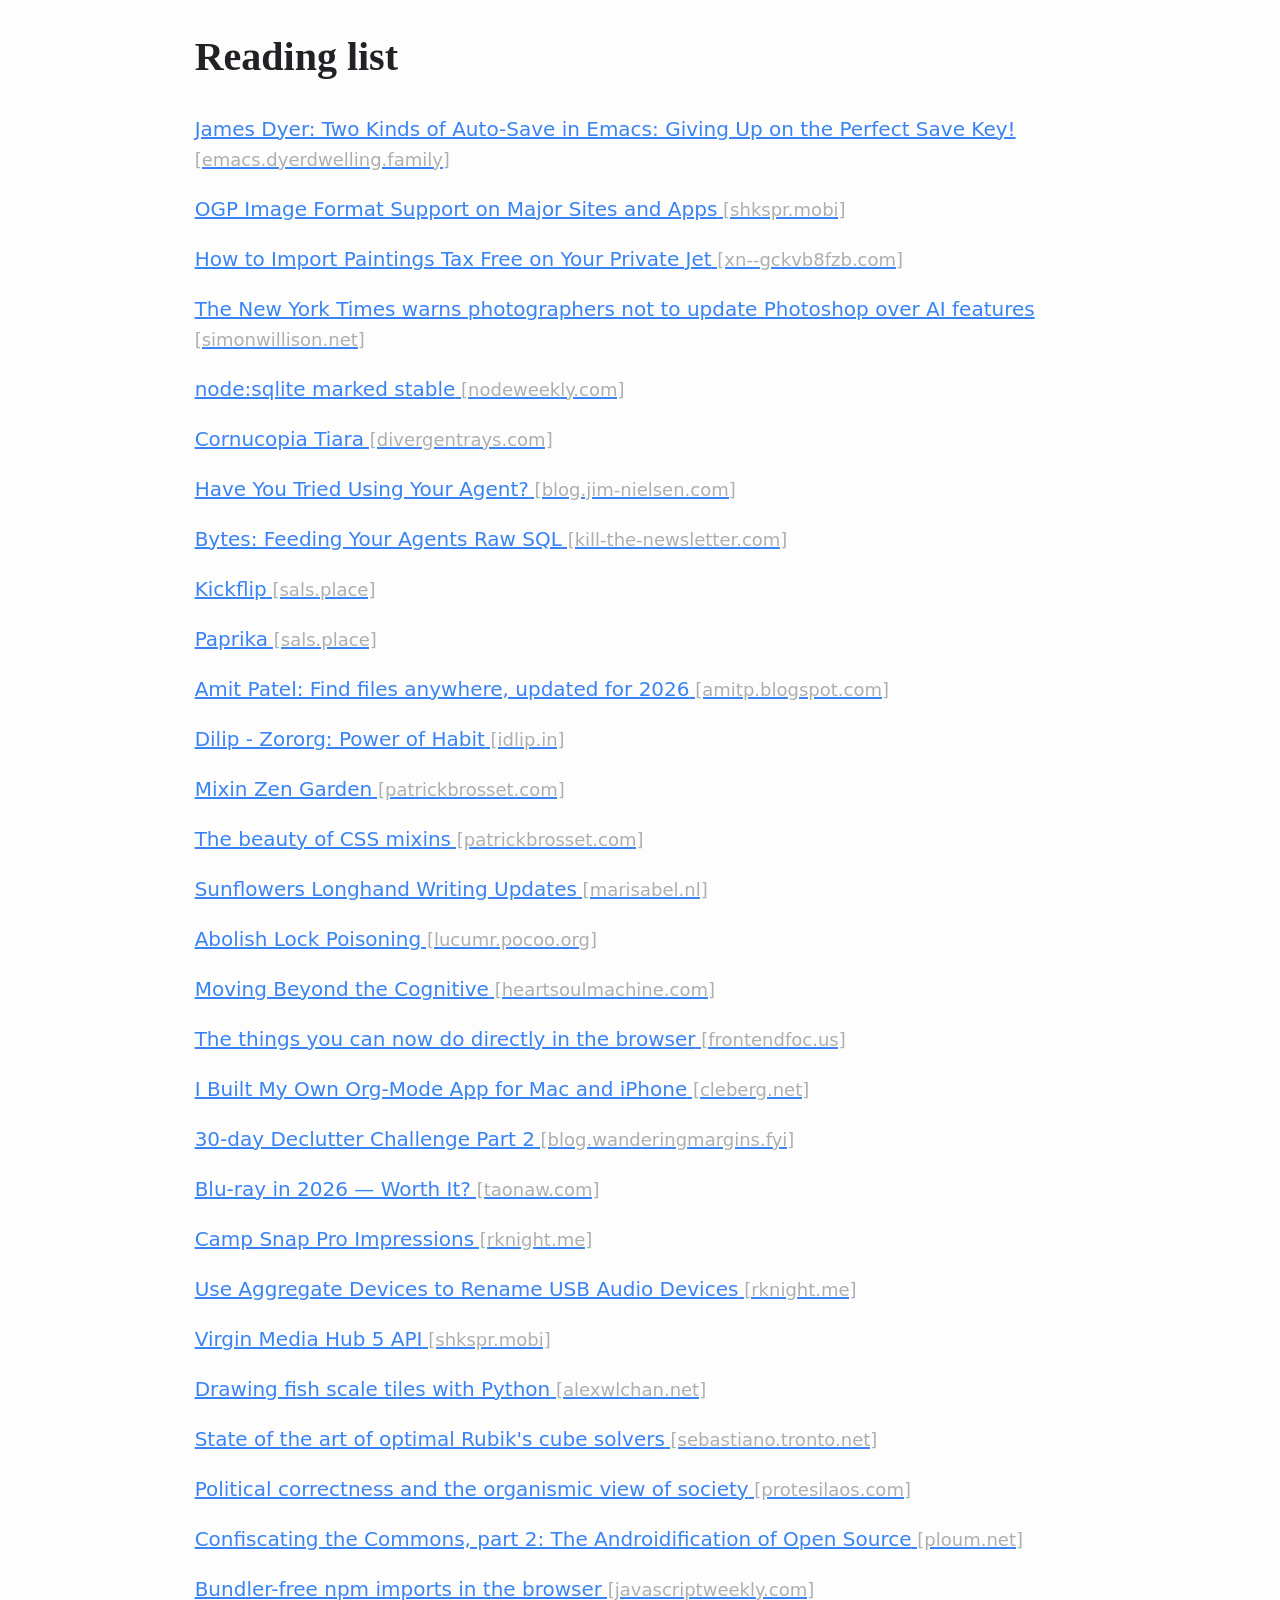
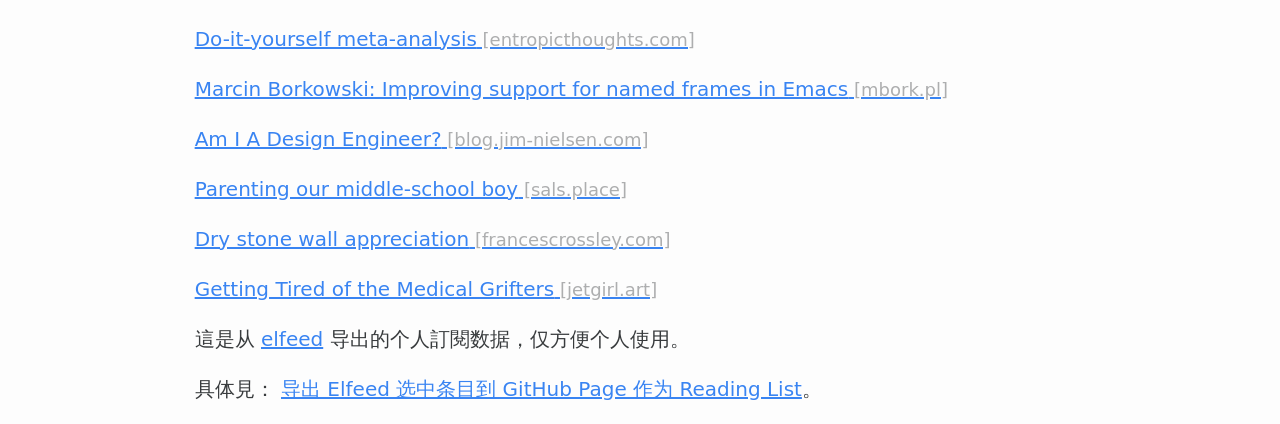
==== commit de4ee131: "update reading list" ====
--- a/index.html
+++ b/index.html
@@ -1,7 +1,7 @@
 <!DOCTYPE html>
 <html lang="en">
 <head>
-<!-- 2026-11-25 Wed 21:46 -->
+<!-- 2026-11-26 Thu 23:42 -->
 <meta charset="utf-8">
 <meta name="viewport" content="width=device-width, initial-scale=1">
 <title>Reading list</title>
@@ -13,14 +13,47 @@
 <div id="content" class="content e-content">
 <header>
 <h1 class="title p-name">Reading list</h1>
-</header><p data-host="lars.ingebrigtsen.no">
-<a href="https://lars.ingebrigtsen.no/2026/11/25/a-grid-display-for-emacs-image-triage/" data-host="lars.ingebrigtsen.no">Lars Ingebrigtsen: A grid display for Emacs image triage</a>
+</header><p data-host="emacs.dyerdwelling.family">
+<a href="https://emacs.dyerdwelling.family/emacs/20261126120000-emacs--two-kinds-of-auto-save-in-emacs/" data-host="emacs.dyerdwelling.family">James Dyer: Two Kinds of Auto-Save in Emacs: Giving Up on the Perfect Save Key!</a>
+</p>
+<p data-host="shkspr.mobi">
+<a href="https://shkspr.mobi/blog/2026/11/ogp-image-format-support-on-major-sites-and-apps/" data-host="shkspr.mobi">OGP Image Format Support on Major Sites and Apps</a>
+</p>
+<p data-host="xn--gckvb8fzb.com">
+<a href="https://xn--gckvb8fzb.com/how-to-import-paintings-tax-free-on-your-private-jet/" data-host="xn--gckvb8fzb.com">How to Import Paintings Tax Free on Your Private Jet</a>
+</p>
+<p data-host="simonwillison.net">
+<a href="https://simonwillison.net/2026/Nov/26/hn-50651685/" data-host="simonwillison.net">The New York Times warns photographers not to update Photoshop over AI features</a>
+</p>
+<p data-host="nodeweekly.com">
+<a href="https://nodeweekly.com/issues/649" data-host="nodeweekly.com">node:sqlite marked stable</a>
+</p>
+<p data-host="divergentrays.com">
+<a href="https://divergentrays.com/blog/posts/2026-11-25-Cornucopia-Tiara.html" data-host="divergentrays.com">Cornucopia Tiara</a>
+</p>
+<p data-host="blog.jim-nielsen.com">
+<a href="https://blog.jim-nielsen.com/2026/have-you-tried-your-agent/" data-host="blog.jim-nielsen.com">Have You Tried Using Your Agent?</a>
+</p>
+<p data-host="kill-the-newsletter.com">
+<a href="https://kill-the-newsletter.com/feeds/3hl5jx56nh55vdvwhoh1/entries/iog82lxjgsjmoah1rbqzotqai6muem7k5zp05fv7.html" data-host="kill-the-newsletter.com">Bytes: Feeding Your Agents Raw SQL</a>
+</p>
+<p data-host="sals.place">
+<a href="https://sals.place/blog/kickflip/" data-host="sals.place">Kickflip</a>
 </p>
 <p data-host="sals.place">
 <a href="https://sals.place/blog/paprika-again/" data-host="sals.place">Paprika</a>
 </p>
 <p data-host="amitp.blogspot.com">
 <a href="https://amitp.blogspot.com/2026/11/find-files-anywhere-updated-for-2026.html" data-host="amitp.blogspot.com">Amit Patel: Find files anywhere, updated for 2026</a>
+</p>
+<p data-host="idlip.in">
+<a href="https://idlip.in/log/power-of-habit/" data-host="idlip.in">Dilip - Zororg: Power of Habit</a>
+</p>
+<p data-host="patrickbrosset.com">
+<a href="https://patrickbrosset.com/lab/mixins-zen-garden" data-host="patrickbrosset.com">Mixin Zen Garden</a>
+</p>
+<p data-host="patrickbrosset.com">
+<a href="https://patrickbrosset.com/articles/2026-11-25-the-beauty-of-css-mixins/" data-host="patrickbrosset.com">The beauty of CSS mixins</a>
 </p>
 <p data-host="marisabel.nl">
 <a href="https://marisabel.nl/public/blog/Sunflowers_Longhand_Writing_Updates" data-host="marisabel.nl">Sunflowers Longhand Writing Updates</a>
@@ -31,8 +64,14 @@
 <p data-host="heartsoulmachine.com">
 <a href="https://heartsoulmachine.com/blog/2026/11-25-moving-beyond-the-cognitive/" data-host="heartsoulmachine.com">Moving Beyond the Cognitive</a>
 </p>
-<p data-host="82mhz.net">
-<a href="http://82mhz.net/posts/2026/11/knowember/" data-host="82mhz.net">Knowember</a>
+<p data-host="frontendfoc.us">
+<a href="https://frontendfoc.us/issues/768" data-host="frontendfoc.us">The things you can now do directly in the browser</a>
+</p>
+<p data-host="cleberg.net">
+<a href="https://cleberg.net/blog/orgstar.html" data-host="cleberg.net">I Built My Own Org-Mode App for Mac and iPhone</a>
+</p>
+<p data-host="blog.wanderingmargins.fyi">
+<a href="https://blog.wanderingmargins.fyi/posts/30-day-declutter-challenge-2/" data-host="blog.wanderingmargins.fyi">30-day Declutter Challenge Part 2</a>
 </p>
 <p data-host="taonaw.com">
 <a href="https://taonaw.com/2026/11/24/bluray-in-worth-it.html" data-host="taonaw.com">Blu-ray in 2026 — Worth It?</a>
@@ -67,9 +106,6 @@
 <p data-host="mbork.pl">
 <a href="https://mbork.pl/2026-11-23_Improving_support_for_named_frames_in_Emacs" data-host="mbork.pl">Marcin Borkowski: Improving support for named frames in Emacs</a>
 </p>
-<p data-host="lars.ingebrigtsen.no">
-<a href="https://lars.ingebrigtsen.no/2026/11/23/a-new-faster-emacs-package-to-do-image-triage/" data-host="lars.ingebrigtsen.no">Lars Ingebrigtsen: A new, faster Emacs package to do image triage</a>
-</p>
 <p data-host="blog.jim-nielsen.com">
 <a href="https://blog.jim-nielsen.com/2026/am-i-a-design-engineer/" data-host="blog.jim-nielsen.com">Am I A Design Engineer?</a>
 </p>
@@ -81,24 +117,6 @@
 </p>
 <p data-host="jetgirl.art">
 <a href="https://jetgirl.art/getting-tired-of-the-medical-grifters/" data-host="jetgirl.art">Getting Tired of the Medical Grifters</a>
-</p>
-<p data-host="blog.avas.space">
-<a href="https://blog.avas.space/what-i-read-47-2026/" data-host="blog.avas.space">what i read this week - week 47 2026</a>
-</p>
-<p data-host="bongotwisty.uk">
-<a href="https://bongotwisty.uk/november_2026_sr_progress/" data-host="bongotwisty.uk">audax: SR Progress</a>
-</p>
-<p data-host="protesilaos.com">
-<a href="https://protesilaos.com/politics/2026-11-23-trade-conquest-continuum-statecraft/" data-host="protesilaos.com">On the trade-conquest continuum and the rise of statecraft</a>
-</p>
-<p data-host="ploum.net">
-<a href="https://ploum.net/2026-11-23-invention_proprietary_software.html" data-host="ploum.net">Confiscating the Commons, part 1: The invention of proprietary software</a>
-</p>
-<p data-host="kevin-powell.kit.com">
-<a href="https://kevin-powell.kit.com/posts/our-industry-is-being-short-sighted" data-host="kevin-powell.kit.com">Our industry is being short-sighted</a>
-</p>
-<p data-host="kevin-powell.kit.com">
-<a href="https://kevin-powell.kit.com/posts/my-black-friday-sale-starts-today" data-host="kevin-powell.kit.com">My Black Friday sale starts today</a>
 </p>
 
 <p>
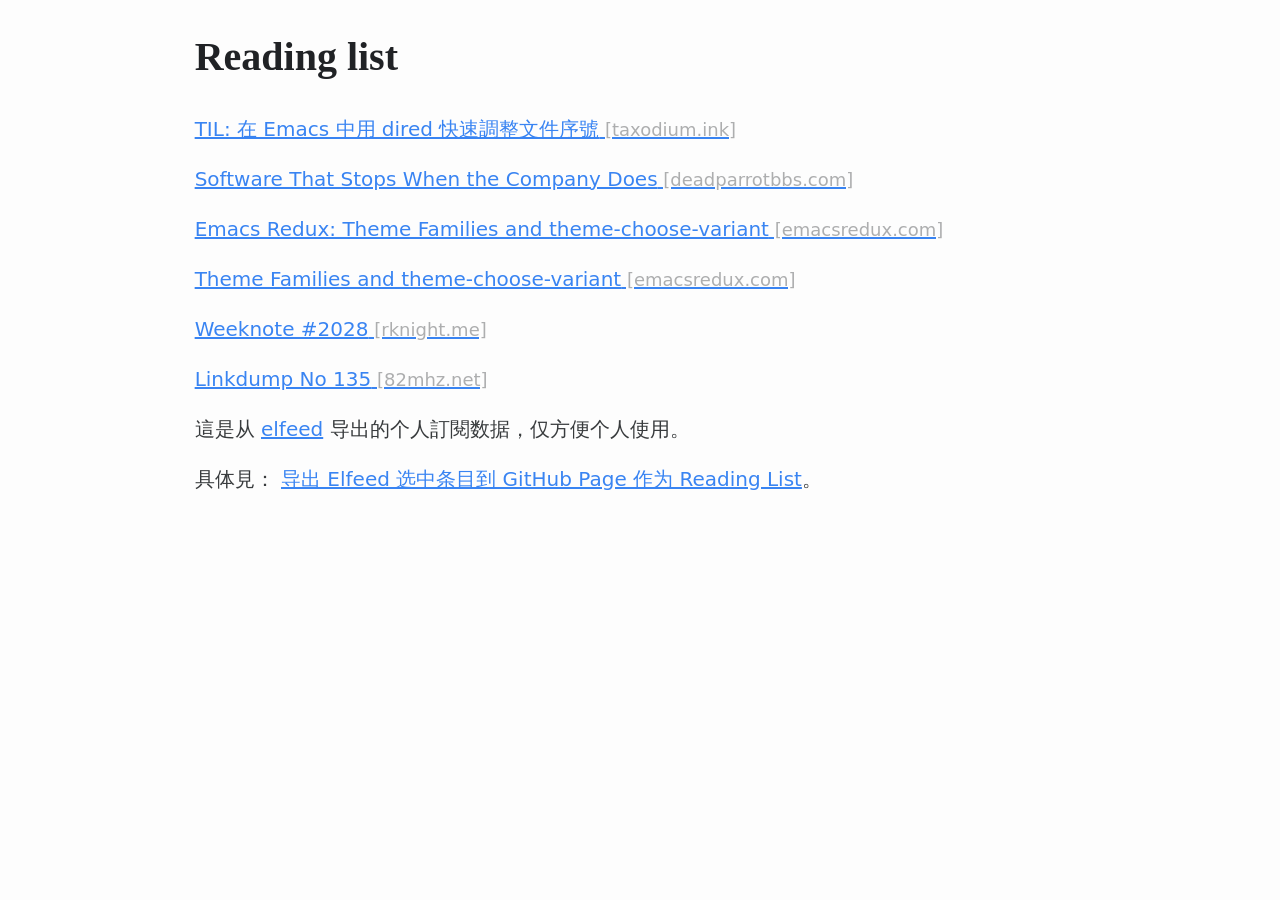
==== commit d5e2eecb: "update reading list" ====
--- a/index.html
+++ b/index.html
@@ -1,7 +1,7 @@
 <!DOCTYPE html>
 <html lang="en">
 <head>
-<!-- 2026-11-26 Thu 23:42 -->
+<!-- 2026-11-27 Fri 23:57 -->
 <meta charset="utf-8">
 <meta name="viewport" content="width=device-width, initial-scale=1">
 <title>Reading list</title>
@@ -13,110 +13,23 @@
 <div id="content" class="content e-content">
 <header>
 <h1 class="title p-name">Reading list</h1>
-</header><p data-host="emacs.dyerdwelling.family">
-<a href="https://emacs.dyerdwelling.family/emacs/20261126120000-emacs--two-kinds-of-auto-save-in-emacs/" data-host="emacs.dyerdwelling.family">James Dyer: Two Kinds of Auto-Save in Emacs: Giving Up on the Perfect Save Key!</a>
+</header><p data-host="taxodium.ink">
+<a href="https://taxodium.ink/quickly-renumber-files-in-dired-in-emacs.html" data-host="taxodium.ink">TIL: 在 Emacs 中用 dired 快速調整文件序號</a>
 </p>
-<p data-host="shkspr.mobi">
-<a href="https://shkspr.mobi/blog/2026/11/ogp-image-format-support-on-major-sites-and-apps/" data-host="shkspr.mobi">OGP Image Format Support on Major Sites and Apps</a>
+<p data-host="deadparrotbbs.com">
+<a href="https://deadparrotbbs.com/software-that-stops-when-the-company-does/" data-host="deadparrotbbs.com">Software That Stops When the Company Does</a>
 </p>
-<p data-host="xn--gckvb8fzb.com">
-<a href="https://xn--gckvb8fzb.com/how-to-import-paintings-tax-free-on-your-private-jet/" data-host="xn--gckvb8fzb.com">How to Import Paintings Tax Free on Your Private Jet</a>
+<p data-host="emacsredux.com">
+<a href="https://emacsredux.com/blog/2026/11/27/theme-families-and-theme-choose-variant/" data-host="emacsredux.com">Emacs Redux: Theme Families and theme-choose-variant</a>
 </p>
-<p data-host="simonwillison.net">
-<a href="https://simonwillison.net/2026/Nov/26/hn-50651685/" data-host="simonwillison.net">The New York Times warns photographers not to update Photoshop over AI features</a>
-</p>
-<p data-host="nodeweekly.com">
-<a href="https://nodeweekly.com/issues/649" data-host="nodeweekly.com">node:sqlite marked stable</a>
-</p>
-<p data-host="divergentrays.com">
-<a href="https://divergentrays.com/blog/posts/2026-11-25-Cornucopia-Tiara.html" data-host="divergentrays.com">Cornucopia Tiara</a>
-</p>
-<p data-host="blog.jim-nielsen.com">
-<a href="https://blog.jim-nielsen.com/2026/have-you-tried-your-agent/" data-host="blog.jim-nielsen.com">Have You Tried Using Your Agent?</a>
-</p>
-<p data-host="kill-the-newsletter.com">
-<a href="https://kill-the-newsletter.com/feeds/3hl5jx56nh55vdvwhoh1/entries/iog82lxjgsjmoah1rbqzotqai6muem7k5zp05fv7.html" data-host="kill-the-newsletter.com">Bytes: Feeding Your Agents Raw SQL</a>
-</p>
-<p data-host="sals.place">
-<a href="https://sals.place/blog/kickflip/" data-host="sals.place">Kickflip</a>
-</p>
-<p data-host="sals.place">
-<a href="https://sals.place/blog/paprika-again/" data-host="sals.place">Paprika</a>
-</p>
-<p data-host="amitp.blogspot.com">
-<a href="https://amitp.blogspot.com/2026/11/find-files-anywhere-updated-for-2026.html" data-host="amitp.blogspot.com">Amit Patel: Find files anywhere, updated for 2026</a>
-</p>
-<p data-host="idlip.in">
-<a href="https://idlip.in/log/power-of-habit/" data-host="idlip.in">Dilip - Zororg: Power of Habit</a>
-</p>
-<p data-host="patrickbrosset.com">
-<a href="https://patrickbrosset.com/lab/mixins-zen-garden" data-host="patrickbrosset.com">Mixin Zen Garden</a>
-</p>
-<p data-host="patrickbrosset.com">
-<a href="https://patrickbrosset.com/articles/2026-11-25-the-beauty-of-css-mixins/" data-host="patrickbrosset.com">The beauty of CSS mixins</a>
-</p>
-<p data-host="marisabel.nl">
-<a href="https://marisabel.nl/public/blog/Sunflowers_Longhand_Writing_Updates" data-host="marisabel.nl">Sunflowers Longhand Writing Updates</a>
-</p>
-<p data-host="lucumr.pocoo.org">
-<a href="https://lucumr.pocoo.org/2026/11/25/poisoning/" data-host="lucumr.pocoo.org">Abolish Lock Poisoning</a>
-</p>
-<p data-host="heartsoulmachine.com">
-<a href="https://heartsoulmachine.com/blog/2026/11-25-moving-beyond-the-cognitive/" data-host="heartsoulmachine.com">Moving Beyond the Cognitive</a>
-</p>
-<p data-host="frontendfoc.us">
-<a href="https://frontendfoc.us/issues/768" data-host="frontendfoc.us">The things you can now do directly in the browser</a>
-</p>
-<p data-host="cleberg.net">
-<a href="https://cleberg.net/blog/orgstar.html" data-host="cleberg.net">I Built My Own Org-Mode App for Mac and iPhone</a>
-</p>
-<p data-host="blog.wanderingmargins.fyi">
-<a href="https://blog.wanderingmargins.fyi/posts/30-day-declutter-challenge-2/" data-host="blog.wanderingmargins.fyi">30-day Declutter Challenge Part 2</a>
-</p>
-<p data-host="taonaw.com">
-<a href="https://taonaw.com/2026/11/24/bluray-in-worth-it.html" data-host="taonaw.com">Blu-ray in 2026 — Worth It?</a>
+<p data-host="emacsredux.com">
+<a href="https://emacsredux.com/blog/2026/11/27/theme-families-and-theme-choose-variant/" data-host="emacsredux.com">Theme Families and theme-choose-variant</a>
 </p>
 <p data-host="rknight.me">
-<a href="https://rknight.me/blog/camp-snap-pro-impressions/" data-host="rknight.me">Camp Snap Pro Impressions</a>
+<a href="https://rknight.me/blog/weeknote-2028/" data-host="rknight.me">Weeknote #2028</a>
 </p>
-<p data-host="rknight.me">
-<a href="https://rknight.me/blog/use-aggregate-devices-to-rename-usb-audio-devices/" data-host="rknight.me">Use Aggregate Devices to Rename USB Audio Devices</a>
-</p>
-<p data-host="shkspr.mobi">
-<a href="https://shkspr.mobi/blog/2026/11/virgin-media-hub-5-api/" data-host="shkspr.mobi">Virgin Media Hub 5 API</a>
-</p>
-<p data-host="alexwlchan.net">
-<a href="https://alexwlchan.net/2026/fish-scale-tiles/" data-host="alexwlchan.net">Drawing fish scale tiles with Python</a>
-</p>
-<p data-host="sebastiano.tronto.net">
-<a href="https://sebastiano.tronto.net/blog/2026-11-24-cube-solvers" data-host="sebastiano.tronto.net">State of the art of optimal Rubik's cube solvers</a>
-</p>
-<p data-host="protesilaos.com">
-<a href="https://protesilaos.com/politics/2026-11-24-political-correctness-organismic-society/" data-host="protesilaos.com">Political correctness and the organismic view of society</a>
-</p>
-<p data-host="ploum.net">
-<a href="https://ploum.net/2026-11-24-androidification.html" data-host="ploum.net">Confiscating the Commons, part 2: The Androidification of Open Source</a>
-</p>
-<p data-host="javascriptweekly.com">
-<a href="https://javascriptweekly.com/issues/812" data-host="javascriptweekly.com">Bundler-free npm imports in the browser</a>
-</p>
-<p data-host="entropicthoughts.com">
-<a href="https://entropicthoughts.com/diy-meta-analysis" data-host="entropicthoughts.com">Do-it-yourself meta-analysis</a>
-</p>
-<p data-host="mbork.pl">
-<a href="https://mbork.pl/2026-11-23_Improving_support_for_named_frames_in_Emacs" data-host="mbork.pl">Marcin Borkowski: Improving support for named frames in Emacs</a>
-</p>
-<p data-host="blog.jim-nielsen.com">
-<a href="https://blog.jim-nielsen.com/2026/am-i-a-design-engineer/" data-host="blog.jim-nielsen.com">Am I A Design Engineer?</a>
-</p>
-<p data-host="sals.place">
-<a href="https://sals.place/blog/parenting-middle-school-boy/" data-host="sals.place">Parenting our middle-school boy</a>
-</p>
-<p data-host="francescrossley.com">
-<a href="https://francescrossley.com/dry-stone-wall-appreciation/" data-host="francescrossley.com">Dry stone wall appreciation</a>
-</p>
-<p data-host="jetgirl.art">
-<a href="https://jetgirl.art/getting-tired-of-the-medical-grifters/" data-host="jetgirl.art">Getting Tired of the Medical Grifters</a>
+<p data-host="82mhz.net">
+<a href="http://82mhz.net/posts/2026/11/linkdump-no-135/" data-host="82mhz.net">Linkdump No 135</a>
 </p>
 
 <p>
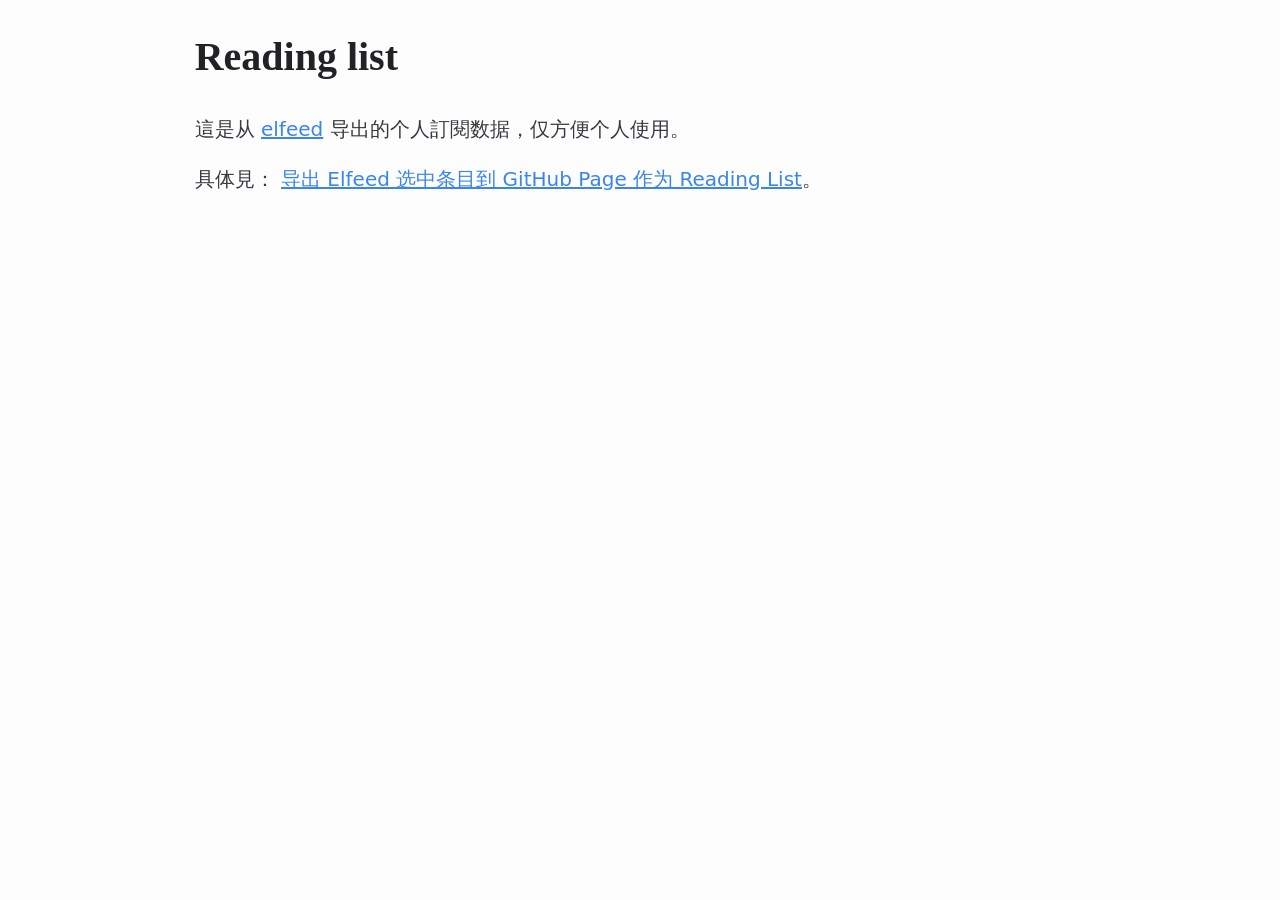
==== commit b23d3a1f: "update reading list" ====
--- a/index.html
+++ b/index.html
@@ -1,7 +1,7 @@
 <!DOCTYPE html>
 <html lang="en">
 <head>
-<!-- 2026-11-27 Fri 23:57 -->
+<!-- 2026-11-28 Sat 22:30 -->
 <meta charset="utf-8">
 <meta name="viewport" content="width=device-width, initial-scale=1">
 <title>Reading list</title>
@@ -13,26 +13,7 @@
 <div id="content" class="content e-content">
 <header>
 <h1 class="title p-name">Reading list</h1>
-</header><p data-host="taxodium.ink">
-<a href="https://taxodium.ink/quickly-renumber-files-in-dired-in-emacs.html" data-host="taxodium.ink">TIL: 在 Emacs 中用 dired 快速調整文件序號</a>
-</p>
-<p data-host="deadparrotbbs.com">
-<a href="https://deadparrotbbs.com/software-that-stops-when-the-company-does/" data-host="deadparrotbbs.com">Software That Stops When the Company Does</a>
-</p>
-<p data-host="emacsredux.com">
-<a href="https://emacsredux.com/blog/2026/11/27/theme-families-and-theme-choose-variant/" data-host="emacsredux.com">Emacs Redux: Theme Families and theme-choose-variant</a>
-</p>
-<p data-host="emacsredux.com">
-<a href="https://emacsredux.com/blog/2026/11/27/theme-families-and-theme-choose-variant/" data-host="emacsredux.com">Theme Families and theme-choose-variant</a>
-</p>
-<p data-host="rknight.me">
-<a href="https://rknight.me/blog/weeknote-2028/" data-host="rknight.me">Weeknote #2028</a>
-</p>
-<p data-host="82mhz.net">
-<a href="http://82mhz.net/posts/2026/11/linkdump-no-135/" data-host="82mhz.net">Linkdump No 135</a>
-</p>
-
-<p>
+</header><p>
 這是从 <a href="https://github.com/emacs-elfeed/elfeed">elfeed</a> 导出的个人訂閱数据，仅方便个人使用。
 </p>
 
